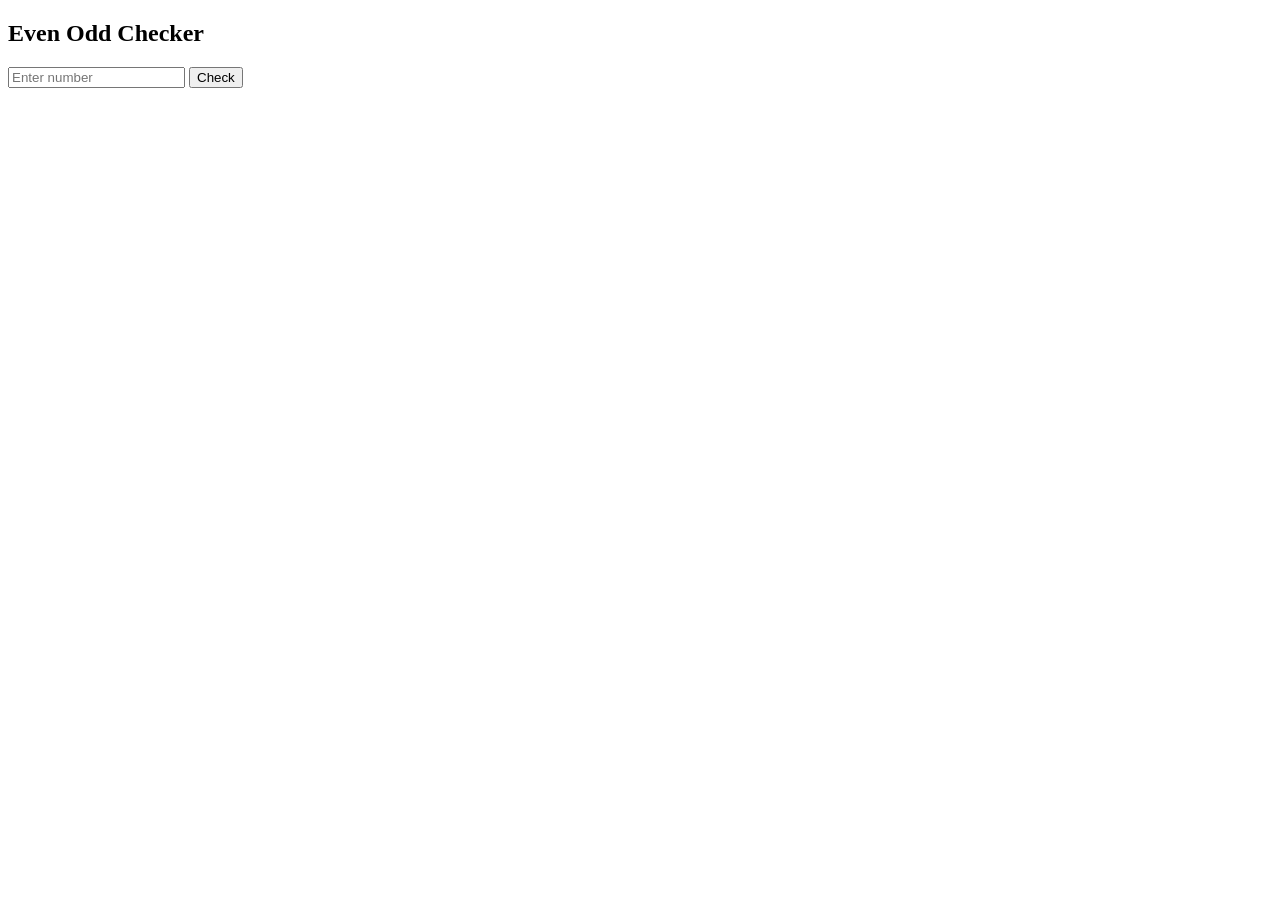
==== external.html @ b3697340 "Add files via upload" ====
<!DOCTYPE html>
<html lang="en">
<head>
    <meta charset="UTF-8">
    <meta name="viewport" content="width=device-width, initial-scale=1.0">
    <title>Even Odd Checker</title>
</head>
<body>

    <h2>Even Odd Checker</h2>

    <input type="number" id="num" placeholder="Enter number">
    <button onclick="check()">Check</button>

    <p id="result"></p>

    <script>
        function check() {
            let n = document.getElementById("num").value;

            if (n % 2 == 0) {
                document.getElementById("result").innerHTML = "Even Number";
            } else {
                document.getElementById("result").innerHTML = "Odd Number";
            }
        }
    </script>

</body>
</html>
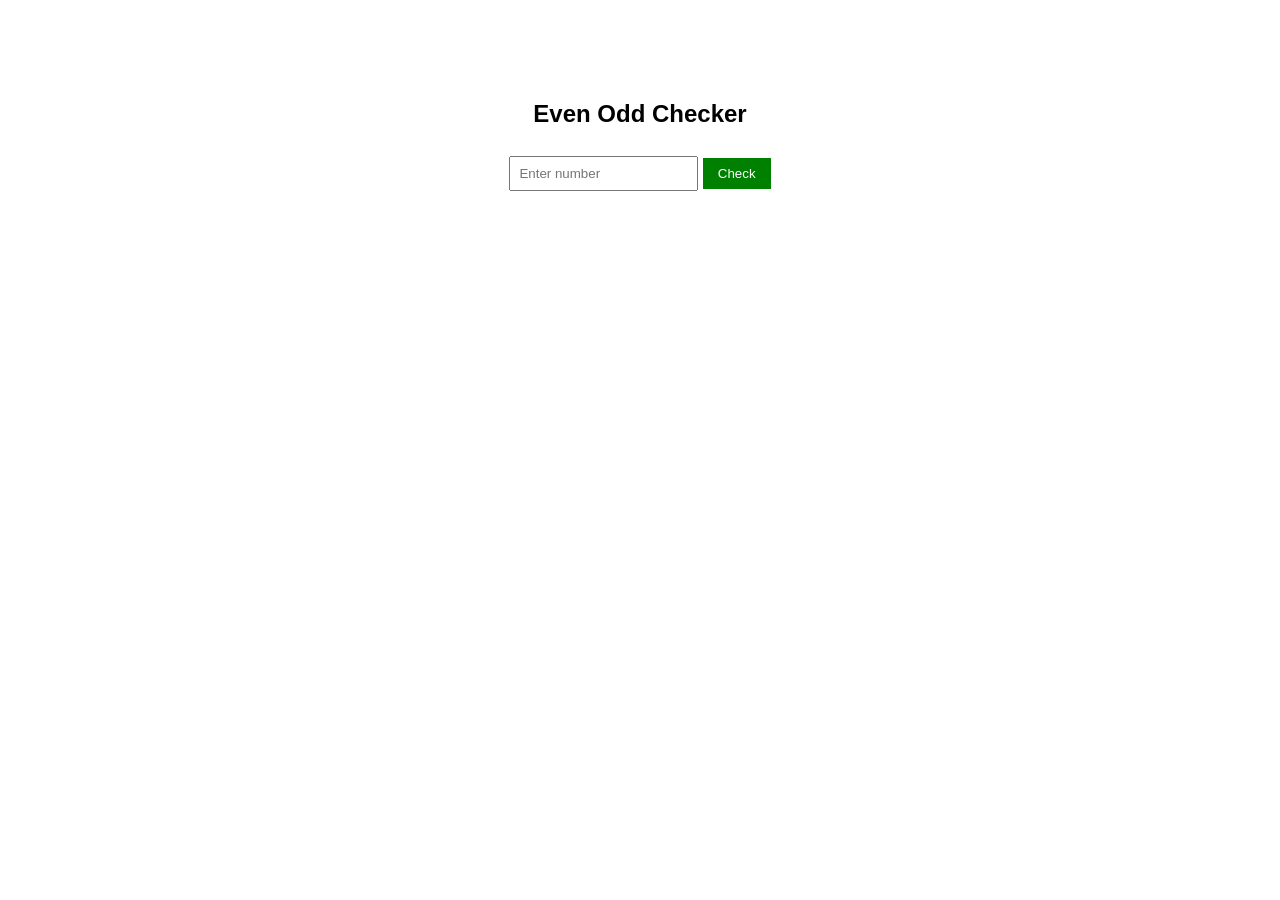
==== commit 7bcdbf05: "Add files via upload" ====
--- a/external.html
+++ b/external.html
@@ -4,7 +4,11 @@
     <meta charset="UTF-8">
     <meta name="viewport" content="width=device-width, initial-scale=1.0">
     <title>Even Odd Checker</title>
-</head>
+    
+</head> 
+
+<link rel="stylesheet" href="style.css">
+
 <body>
 
     <h2>Even Odd Checker</h2>
--- a/style.css
+++ b/style.css
@@ -0,0 +1,32 @@
+body {
+    text-align: center;
+    font-family: Arial;
+    margin-top: 100px;
+}
+
+.box {
+    border: 1px solid black;
+    padding: 20px;
+    width: 300px;
+    margin: auto;
+}
+
+input {
+    padding: 8px;
+}
+
+button {
+    padding: 8px 15px;
+    margin-top: 10px;
+    background-color: green;
+    color: white;
+    border: none;
+}
+
+button:hover {
+    background-color: darkgreen;
+}
+
+#result {
+    font-size: 18px;
+}
